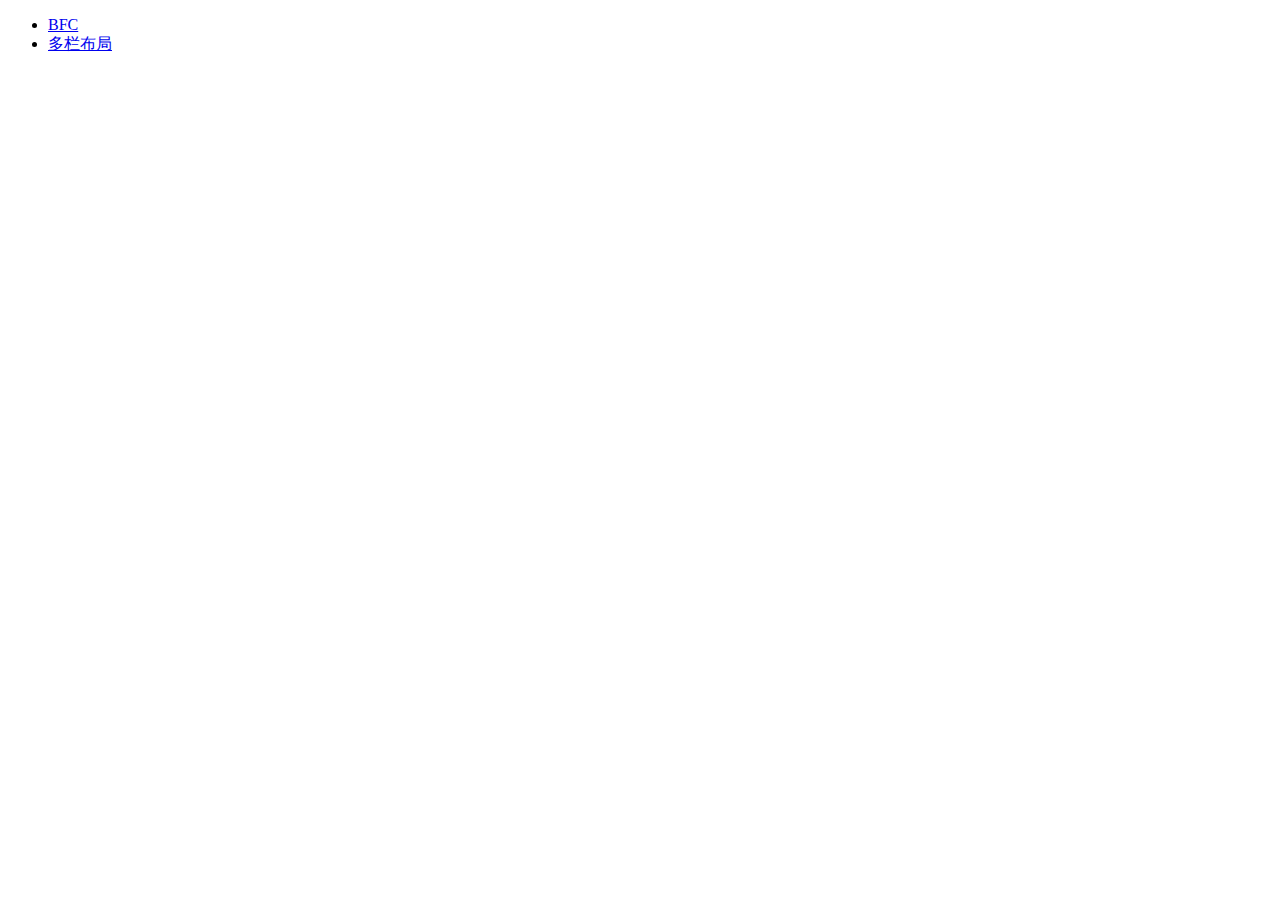
==== css3_review/css3_review.html @ aa477146 "commit all" ====
<!DOCTYPE html>
<html lang="en">
<head>
    <meta charset="UTF-8">
    <title>css3_review</title>
</head>
<body>
    <ul>
        <li><a href="BFC.html">BFC</a></li>
        <li><a href="muti-column_layout.html">多栏布局</a></li>
    </ul>
</body>
</html>
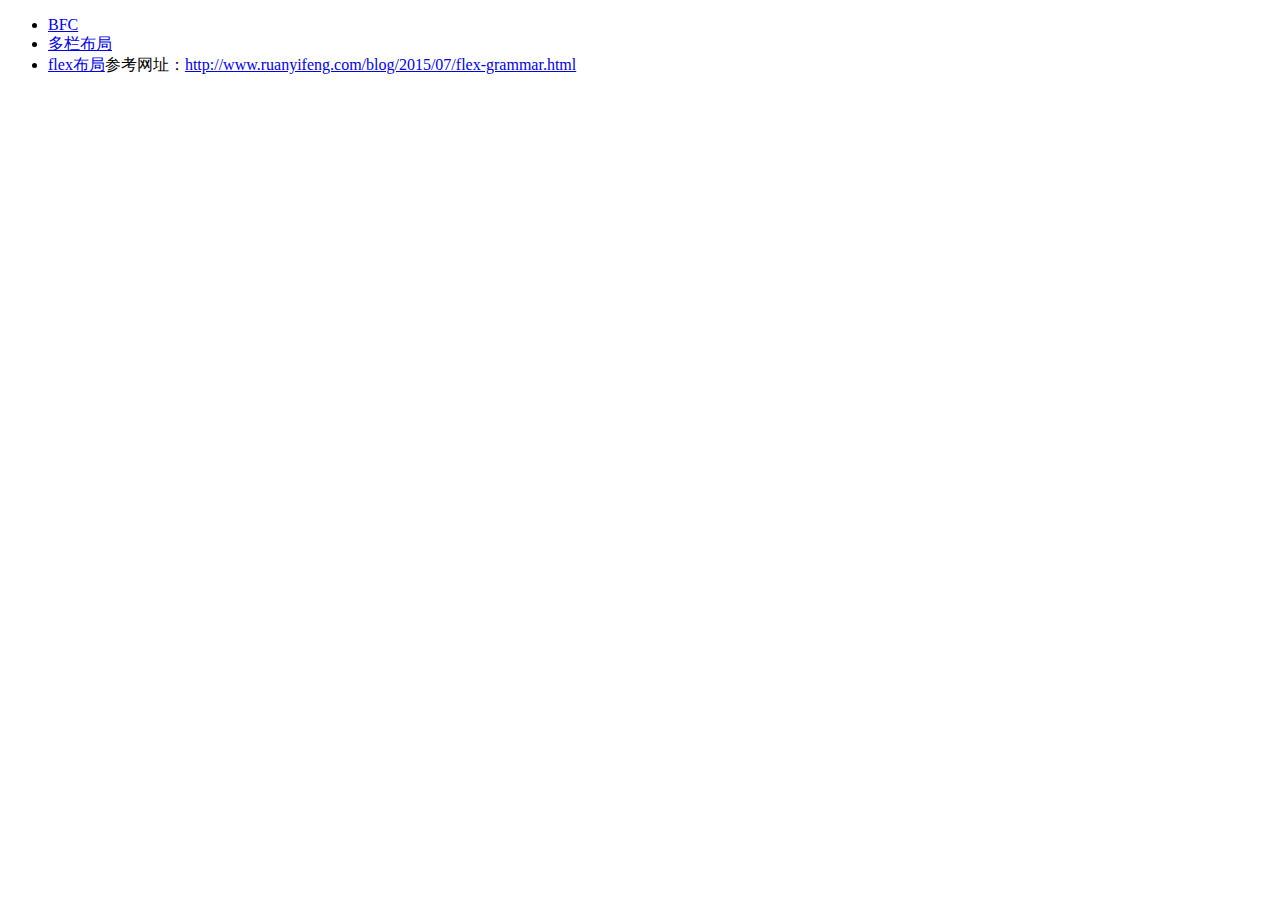
==== commit 9d4911f4: "update" ====
--- a/css3_review/css3_review.html
+++ b/css3_review/css3_review.html
@@ -8,6 +8,7 @@
     <ul>
         <li><a href="BFC.html">BFC</a></li>
         <li><a href="muti-column_layout.html">多栏布局</a></li>
+        <li><a href="flex.html">flex布局</a>参考网址：<a href="http://www.ruanyifeng.com/blog/2015/07/flex-grammar.html">http://www.ruanyifeng.com/blog/2015/07/flex-grammar.html</a></li>
     </ul>
 </body>
 </html>